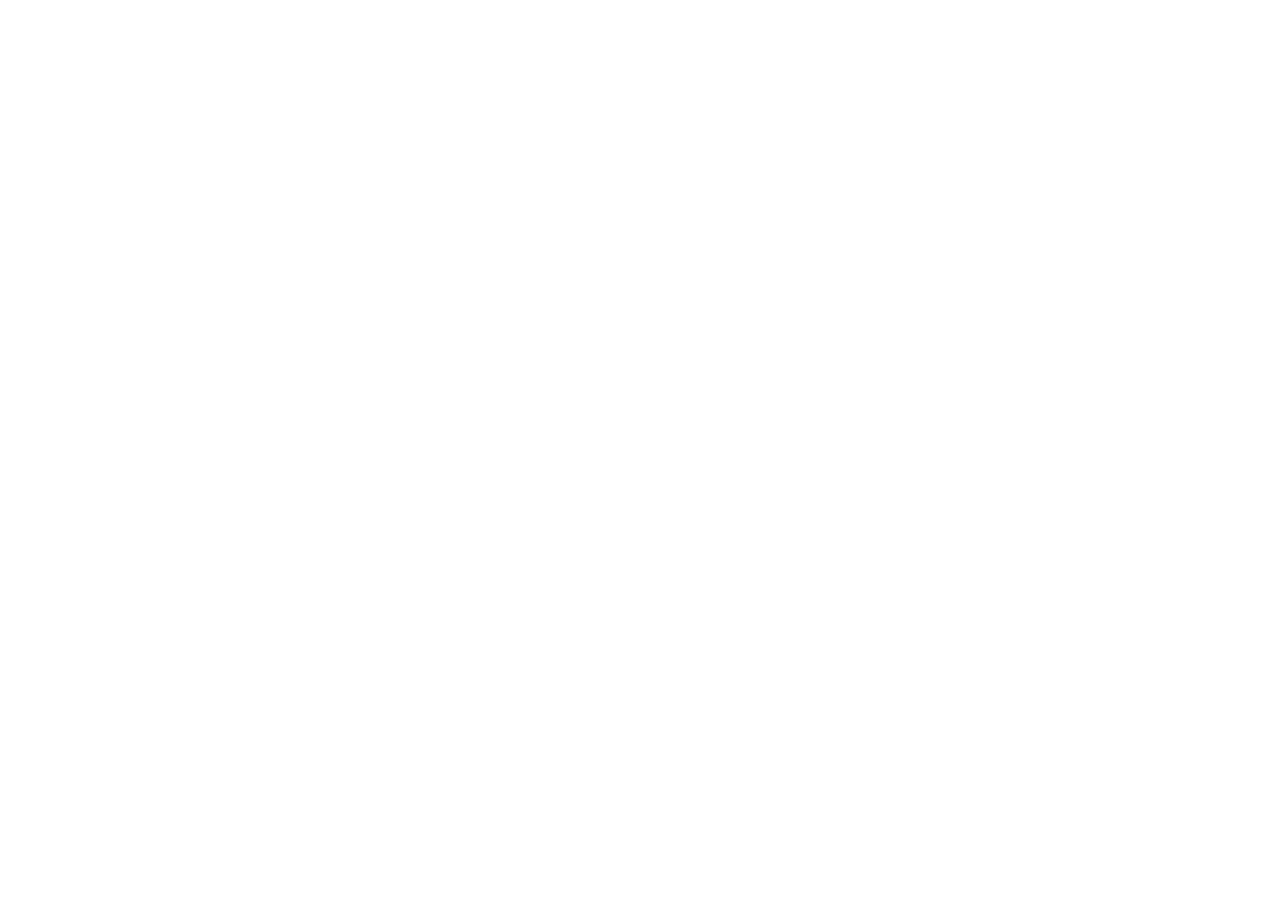
==== aduuuuuuu.html @ 0bdfb4ee "adu vn" ====
<!DOCTYPE html>
<html lang="en">
<head>
    <meta charset="UTF-8">
    <meta name="viewport" content="width=device-width, initial-scale=1.0">
    <title>Document</title>
</head>
<body>
    
</body>
</html>
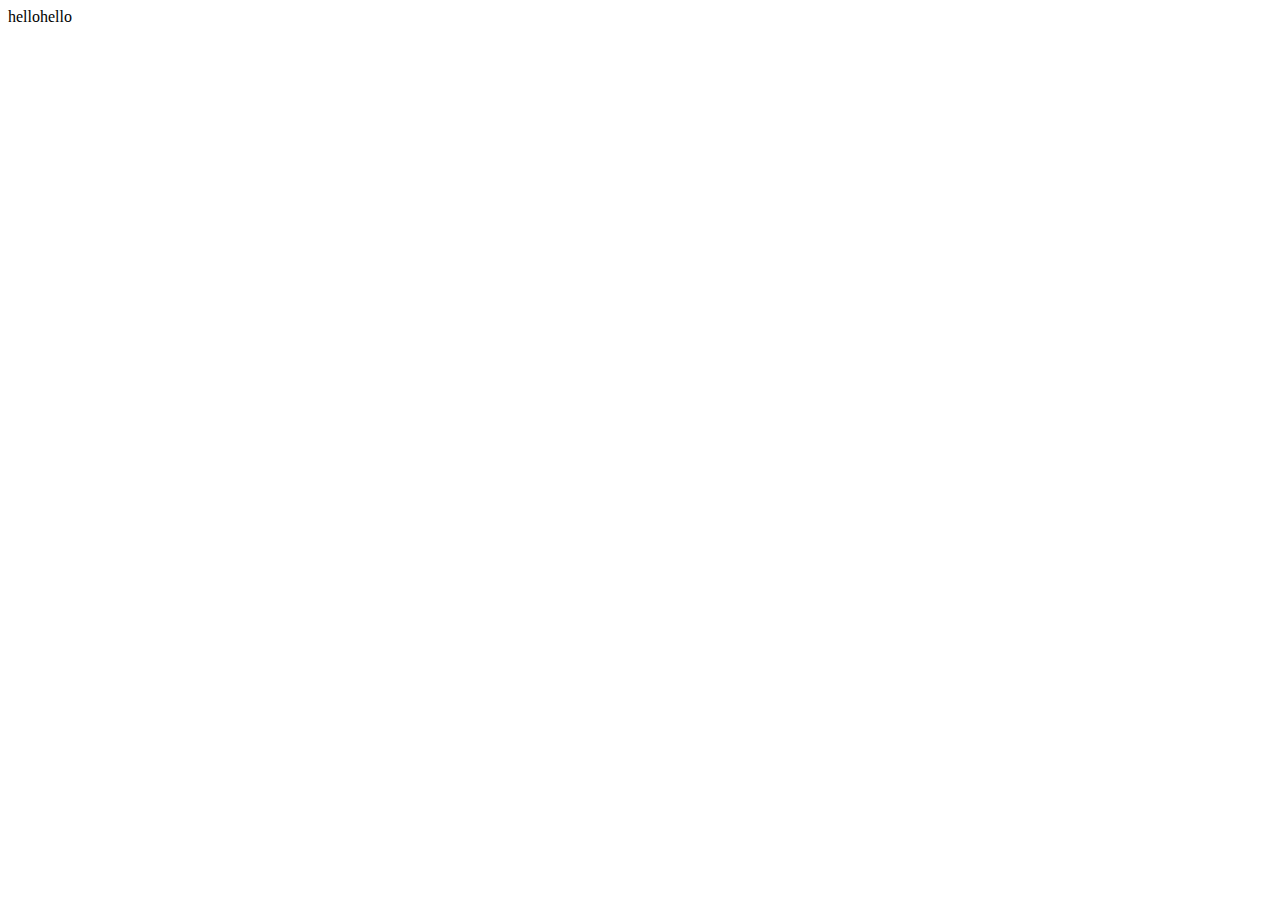
==== commit 32ccbc1b: "seacon" ====
--- a/aduuuuuuu.html
+++ b/aduuuuuuu.html
@@ -6,6 +6,6 @@
     <title>Document</title>
 </head>
 <body>
-    
+    hellohello
 </body>
 </html>